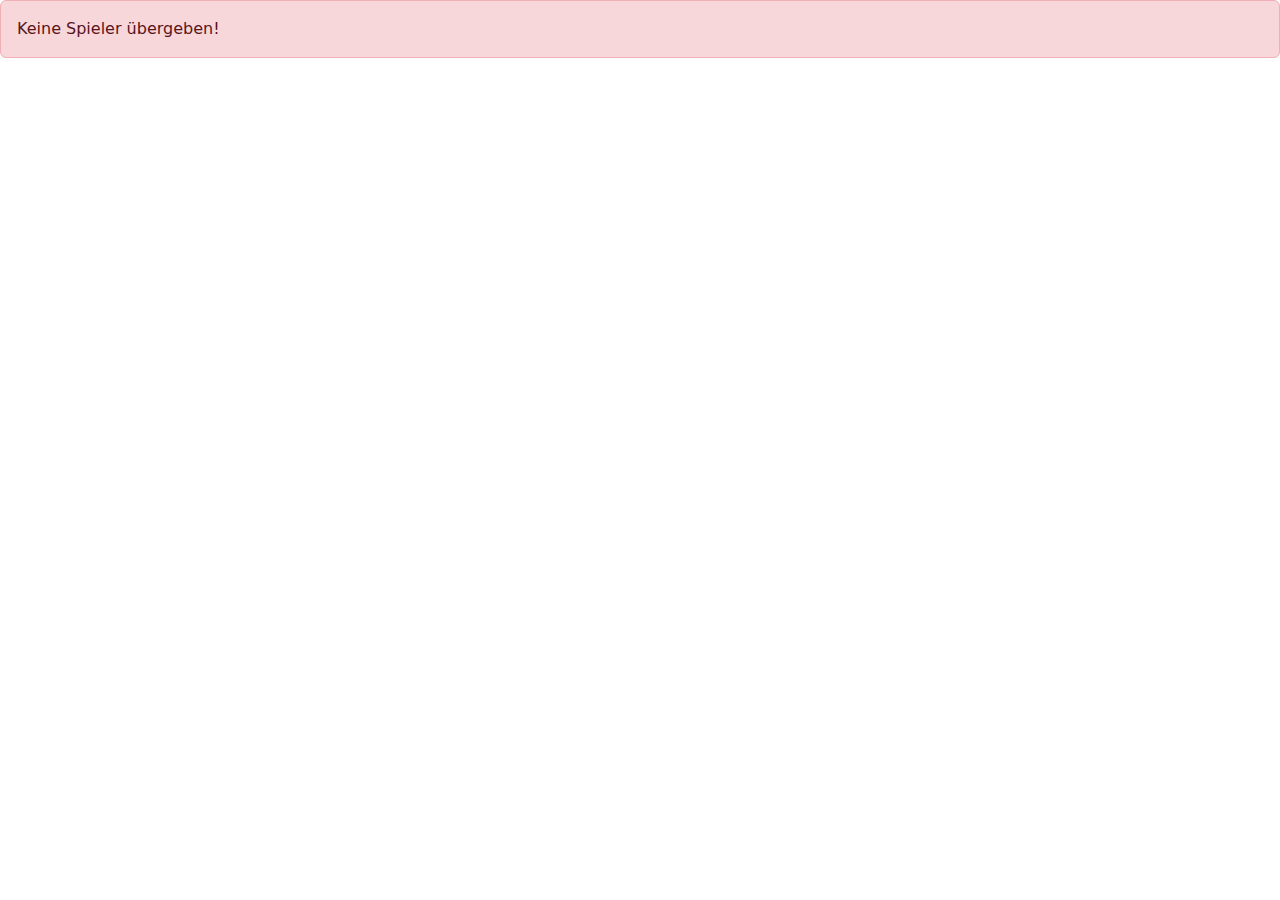
==== game.html @ 79968fdd "Add files via upload" ====
<!DOCTYPE html>
<html lang="en">
<head>
    <meta charset="UTF-8">
    <meta name="viewport" content="width=device-width, initial-scale=1.0">
    <title>Seccolo - Spiel</title>
    <link href="https://cdn.jsdelivr.net/npm/bootstrap@5.3.0/dist/css/bootstrap.min.css" rel="stylesheet">
    <style>
        #activityContainer {
            background-color: #f8f9fa;
            border: 2px solid #6c757d;
            border-radius: 8px;
            padding: 20px;
            box-shadow: 0 4px 8px rgba(0, 0, 0, 0.1);
            color: #495057;
        }
        #activityContainer h3 {
            margin: 0;
            font-size: 1.5rem;
        }
        .header-bar {
            background-color: #8FBC8F;
            color: white;
            padding: 10px;
            border-radius: 8px;
            box-shadow: 0 4px 8px rgba(0, 0, 0, 0.1);
        }
    </style>
</head>
<body>
    <div class="container mt-5">
        <h1 class="text-center mb-4 header-bar">Seccolo - Trinkspiel</h1>
        <div id="activityContainer" class="text-center mb-4">
            <!-- Aktuelle Aktivität wird hier angezeigt -->
        </div>
        <button id="nextButton" class="btn btn-primary w-100 mb-3">Nächste Aktivität</button>
        <a href="index.html" class="btn btn-secondary w-100">Zurück zum Start</a>
    </div>

    <script>
        // URL-Parameter auslesen und Spielernamen speichern
        const urlParams = new URLSearchParams(window.location.search);
        const players = [];
        urlParams.forEach((value, key) => {
            if (key.startsWith('player')) players.push(value);
        });

        if (players.length === 0) {
            document.body.innerHTML = '<div class="alert alert-danger">Keine Spieler übergeben!</div>';
            throw new Error('Keine Spieler übergeben');
        }

        // Set an Aktivitäten mit "X" als Platzhalter für Spielernamen
        const activities = [
            { text: 'Trinke ein Glas Wasser.', playersNeeded: 0 },
            { text: 'X führt einen Tanz auf.', playersNeeded: 1 },
            { text: 'X lässt sich ein Lied von X vorsingen.', playersNeeded: 2 },
            { text: 'X ', playersNeeded: 2 },
            { text: 'X wählt eine Kategorie. Nennt reihum passende Begriffe. Wem nichts mehr einfällt oder etwas doppelt nennt, trinkt 2 Schlücke.', playersNeeded: 1 },
            { text: 'X ext das Glas eines beliebigen Mitspielers.', playersNeeded: 1 },
            { text: 'Wer ab sofort X in die Augen schaut trinkt 2 Schlücke.', playersNeeded: 1 },
            { text: 'X erzähle einen Witz. Lacht oder schmunzelt niemand trinnkst du 2 Schlücke.', playersNeeded: 1 },
            { text: 'X, X und X. Einigt euch, wer von euch 2 Schlücke trinkt. (2 Stimmen für die Mehrheit)', playersNeeded: 3 },
            { text: 'X und X. Spielt 3 Runden Schere-Stein-Papier! Verlierer trinkt 2 Schlücke.', playersNeeded: 2 },
            { text: 'Stimmt ab! Wer ist die schönste Person? Nicht vorlesen: Jede/s Hässlon ohne Stimme trinkt 2 Schlücke.', playersNeeded: 0 }
        ];

        // Funktion, um Spieler zufällig auszuwählen
        function getRandomPlayers(count) {
            const shuffled = players.sort(() => 0.5 - Math.random());
            return shuffled.slice(0, count);
        }

        // Aktuelle Aktivität
        let currentActivityIndex = 0;

        // Platzhalter "X" durch Spielernamen ersetzen
        function replacePlaceholders(text, selectedPlayers) {
            let result = text;
            selectedPlayers.forEach(player => {
                result = result.replace('X', player);
            });
            return result;
        }

        // Nächste Aktivität anzeigen
        function showNextActivity() {
            const activityContainer = document.getElementById('activityContainer');

            if (currentActivityIndex >= 30 || currentActivityIndex >= activities.length) {
                activityContainer.innerHTML = '<h3>Das Spiel ist vorbei! Prost!</h3>';
                document.getElementById('nextButton').disabled = true;
                return;
            }

            const activity = activities[currentActivityIndex % activities.length];
            const selectedPlayers = getRandomPlayers(activity.playersNeeded);
            const activityText = replacePlaceholders(activity.text, selectedPlayers);

            activityContainer.innerHTML = `
                <h3>${activityText}</h3>
            `;

            currentActivityIndex++;
        }

        // Initiale Aktivität anzeigen
        document.getElementById('nextButton').addEventListener('click', showNextActivity);
        showNextActivity();
    </script>

    <script src="https://cdn.jsdelivr.net/npm/bootstrap@5.3.0/dist/js/bootstrap.bundle.min.js"></script>
</body>
</html>
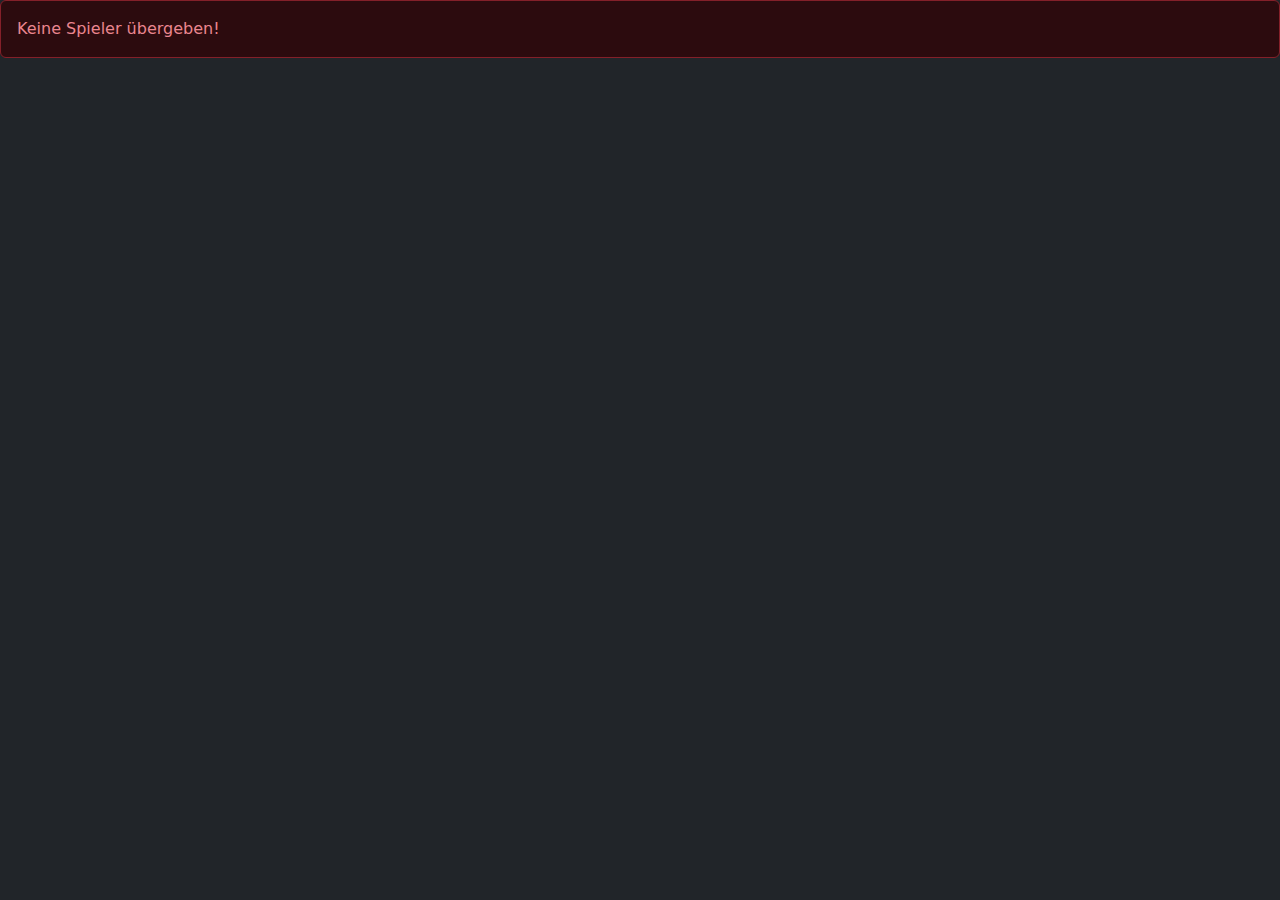
==== commit ab2ffd14: "Add files via upload" ====
--- a/game.html
+++ b/game.html
@@ -1,9 +1,10 @@
 <!DOCTYPE html>
-<html lang="en">
+<html lang="en" data-bs-theme="dark">
 <head>
     <meta charset="UTF-8">
     <meta name="viewport" content="width=device-width, initial-scale=1.0">
-    <title>Seccolo - Spiel</title>
+    <title>Seccolo</title>
+    <link rel="icon" type="image/x-icon" href="seccolo.jpeg">
     <link href="https://cdn.jsdelivr.net/npm/bootstrap@5.3.0/dist/css/bootstrap.min.css" rel="stylesheet">
     <style>
         #activityContainer {
@@ -33,7 +34,11 @@
         <div id="activityContainer" class="text-center mb-4">
             <!-- Aktuelle Aktivität wird hier angezeigt -->
         </div>
-        <button id="nextButton" class="btn btn-primary w-100 mb-3">Nächste Aktivität</button>
+        <button id="nextButton" class="btn btn-primary w-100 mb-3">Weiter</button>
+    </div>
+        
+    <!-- Zurück Button -->
+    <div class="container mt-5">
         <a href="index.html" class="btn btn-secondary w-100">Zurück zum Start</a>
     </div>
 
@@ -55,7 +60,7 @@
             { text: 'Trinke ein Glas Wasser.', playersNeeded: 0 },
             { text: 'X führt einen Tanz auf.', playersNeeded: 1 },
             { text: 'X lässt sich ein Lied von X vorsingen.', playersNeeded: 2 },
-            { text: 'X ', playersNeeded: 2 },
+            { text: 'X und X. Wer von euch ist größer? Spielt keine Rolle, trinkt beide 2 Schlücke.', playersNeeded: 2 },
             { text: 'X wählt eine Kategorie. Nennt reihum passende Begriffe. Wem nichts mehr einfällt oder etwas doppelt nennt, trinkt 2 Schlücke.', playersNeeded: 1 },
             { text: 'X ext das Glas eines beliebigen Mitspielers.', playersNeeded: 1 },
             { text: 'Wer ab sofort X in die Augen schaut trinkt 2 Schlücke.', playersNeeded: 1 },
